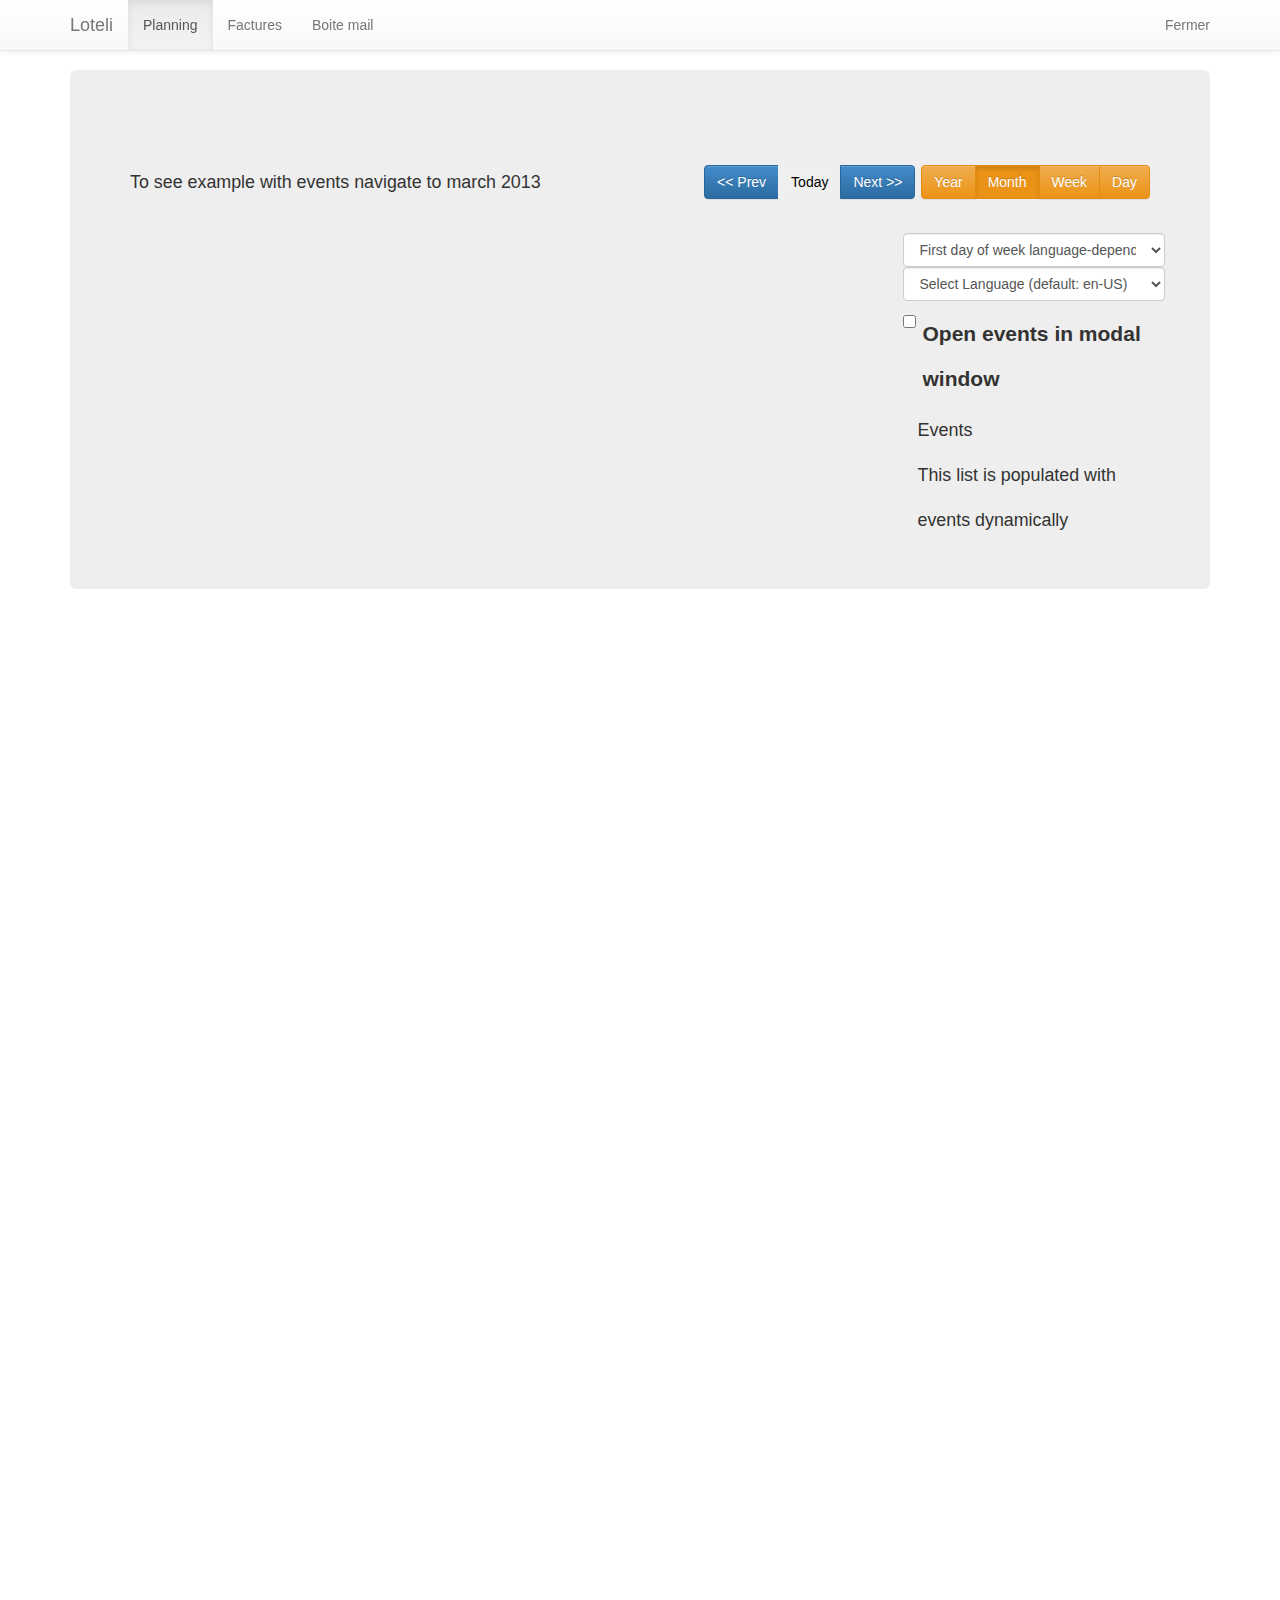
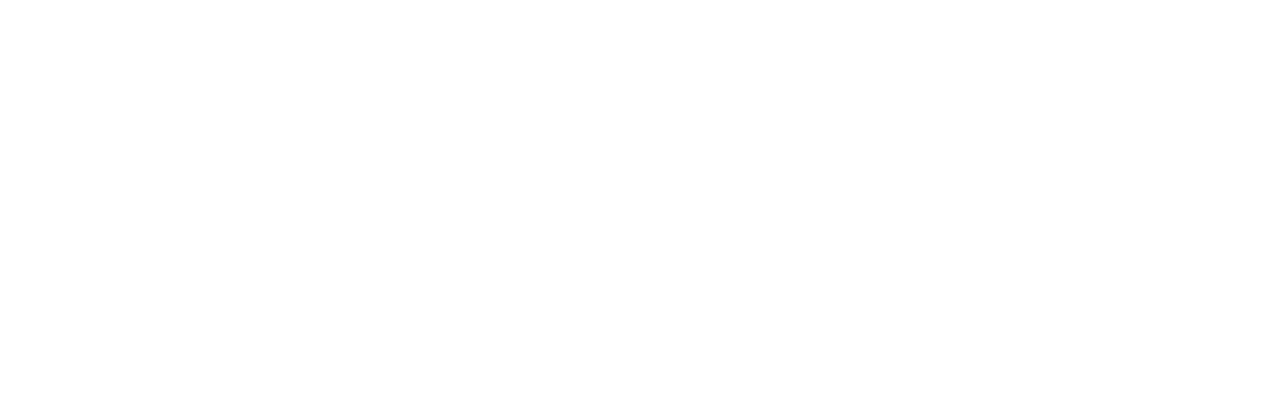
==== client/index.html @ ee8ec282 "Separate client and server directories" ====
<!DOCTYPE html>
<html lang="en">
  <head>
    <meta charset="utf-8">
    <meta http-equiv="X-UA-Compatible" content="IE=edge">
    <meta name="viewport" content="width=device-width, initial-scale=1.0">
    <meta name="description" content="">
    <meta name="author" content="">
    <link rel="shortcut icon" href="assets/favicon.png">

    <title>Loteli - v0.1</title>

    <!-- Bootstrap core CSS -->
    <link href="lib/bootstrap/css/bootstrap.min.css" rel="stylesheet">
    <link href="lib/bootstrap/css/bootstrap-theme.min.css" rel="stylesheet">
    <link href="lib/bootstrap-calendar/css/calendar.css" rel="stylesheet">

    <!-- Custom styles -->
    <link href="main.css" rel="stylesheet">
  </head>

  <body>

    <!-- Fixed navbar -->
    <div class="navbar navbar-default navbar-fixed-top" role="navigation">
      <div class="container">
        <div class="navbar-header">
          <button type="button" class="navbar-toggle" data-toggle="collapse" data-target=".navbar-collapse">
            <span class="sr-only">Toggle navigation</span>
            <span class="icon-bar"></span>
            <span class="icon-bar"></span>
            <span class="icon-bar"></span>
          </button>
          <a class="navbar-brand" href="#">Loteli</a>
        </div>
        <div class="navbar-collapse collapse">
          <ul class="nav navbar-nav">
            <li class="active"><a href="#Planning">Planning</a></li>
            <li><a href="#Factures">Factures</a></li>
            <li><a href="#BoiteMail">Boite mail</a></li>
          </ul>
          <ul class="nav navbar-nav navbar-right">
            <li><a href="#" onClick="javascript:Fermer();return false;">Fermer</a></li>
          </ul>
        </div>
      </div>
    </div>

    <div class="container">

      <!-- Main component for a primary marketing message or call to action -->
      <div class="jumbotron">
		<div class="page-header">

			<div class="pull-right form-inline">
				<div class="btn-group">
					<button class="btn btn-primary" data-calendar-nav="prev"><< Prev</button>
					<button class="btn" data-calendar-nav="today">Today</button>
					<button class="btn btn-primary" data-calendar-nav="next">Next >></button>
				</div>
				<div class="btn-group">
					<button class="btn btn-warning" data-calendar-view="year">Year</button>
					<button class="btn btn-warning active" data-calendar-view="month">Month</button>
					<button class="btn btn-warning" data-calendar-view="week">Week</button>
					<button class="btn btn-warning" data-calendar-view="day">Day</button>
				</div>
			</div>

			<h3></h3>
			<small>To see example with events navigate to march 2013</small>
		</div>
		<div class="row">
			<div class="col-md-9">
				<div id="calendar"></div>
			</div>
			<div class="col-md-3">
				<div class="row">
					<select id="first_day" class="form-control">
						<option value="" selected="selected">First day of week language-dependant</option>
						<option value="2">First day of week is Sunday</option>
						<option value="1">First day of week is Monday</option>
					</select>
					<select id="language" class="form-control">
						<option value="">Select Language (default: en-US)</option>
						<option value="fr-FR">French</option>
						<option value="de-DE">German</option>
						<option value="el-GR">Greek</option>
						<option value="it-IT">Italian</option>
						<option value="pl-PL">Polish</option>
						<option value="pt-BR">Portuguese (Brazil)</option>
						<option value="es-MX">Spanish (Mexico)</option>
						<option value="es-ES">Spanish (Spain)</option>
						<option value="ru-RU">Russian</option>
						<option value="sv-SE">Swedish</option>
					</select>
					<label class="checkbox">
						<input type="checkbox" value="#events-modal" id="events-in-modal"> Open events in modal window
					</label>
				</div>

				<h4>Events</h4>
				<small>This list is populated with events dynamically</small>
				<ul id="eventlist" class="nav nav-list"></ul>
			</div>
		</div>

<!--
        <h1>Navbar example</h1>
        <p>This example is a quick exercise to illustrate how the default, static and fixed to top navbar work. It includes the responsive CSS and HTML, so it also adapts to your viewport and device.</p>
        <p>To see the difference between static and fixed top navbars, just scroll.</p>
        <p>
          <a class="btn btn-lg btn-primary" href="../../components/#navbar" role="button">View navbar docs &raquo;</a>
        </p>
-->
      </div>

    </div> <!-- /container -->


    <!-- Bootstrap core JavaScript
    ================================================== -->
    <!-- Placed at the end of the document so the pages load faster -->
    <script type="text/javascript" src="lib/jquery/jquery-1.10.2.min.js"></script>
    <script type="text/javascript" src="lib/bootstrap/js/bootstrap.min.js"></script>
    <script type="text/javascript" src="lib/bootbox/bootbox.min.js"></script>
	<script type="text/javascript" src="lib/bootstrap-calendar/components/underscore/underscore-min.js"></script>
	<script type="text/javascript" src="lib/bootstrap-calendar/components/jstimezonedetect/jstz.min.js"></script>
	<script type="text/javascript" src="lib/bootstrap-calendar/js/language/fr-FR.js"></script>
	<script type="text/javascript" src="lib/bootstrap-calendar/js/language/de-DE.js"></script>
	<script type="text/javascript" src="lib/bootstrap-calendar/js/language/el-GR.js"></script>
	<script type="text/javascript" src="lib/bootstrap-calendar/js/language/it-IT.js"></script>
	<script type="text/javascript" src="lib/bootstrap-calendar/js/language/pl-PL.js"></script>
	<script type="text/javascript" src="lib/bootstrap-calendar/js/language/pt-BR.js"></script>
	<script type="text/javascript" src="lib/bootstrap-calendar/js/language/es-MX.js"></script>
	<script type="text/javascript" src="lib/bootstrap-calendar/js/language/es-ES.js"></script>
	<script type="text/javascript" src="lib/bootstrap-calendar/js/language/ru-RU.js"></script>
	<script type="text/javascript" src="lib/bootstrap-calendar/js/language/sv-SE.js"></script>
	<script type="text/javascript" src="lib/bootstrap-calendar/js/calendar.js"></script>
	<script type="text/javascript" src="lib/bootstrap-calendar/js/app.js"></script>
    <script type="text/javascript" src="main.js"></script>
  </body>
</html>
---- client/lib/bootstrap-calendar/css/calendar.css ----
[class*="cal-cell"] {
  float: left;
  margin-left: 0;
  min-height: 1px;
}
.cal-row-fluid {
  width: 100%;
  *zoom: 1;
}
.cal-row-fluid:before,
.cal-row-fluid:after {
  display: table;
  content: "";
  line-height: 0;
}
.cal-row-fluid:after {
  clear: both;
}
.cal-row-fluid [class*="cal-cell"] {
  display: block;
  width: 100%;
  -webkit-box-sizing: border-box;
  -moz-box-sizing: border-box;
  box-sizing: border-box;
  float: left;
  margin-left: 0%;
  *margin-left: -0.05213764337851929%;
}
.cal-row-fluid [class*="cal-cell"]:first-child {
  margin-left: 0;
}
.cal-row-fluid .controls-row [class*="cal-cell"] + [class*="cal-cell"] {
  margin-left: 0%;
}
.cal-row-fluid .cal-cell7 {
  width: 100%;
  *width: 99.94669509594883%;
}
.cal-row-fluid .cal-cell6 {
  width: 85.71428571428571%;
  *width: 85.66098081023453%;
}
.cal-row-fluid .cal-cell5 {
  width: 71.42857142857142%;
  *width: 71.37526652452024%;
}
.cal-row-fluid .cal-cell4 {
  width: 57.14285714285714%;
  *width: 57.089552238805965%;
}
.cal-row-fluid .cal-cell3 {
  width: 42.857142857142854%;
  *width: 42.80383795309168%;
}
.cal-row-fluid .cal-cell2 {
  width: 28.57142857142857%;
  *width: 28.518123667377395%;
}
.cal-row-fluid .cal-cell1 {
  width: 14.285714285714285%;
  *width: 14.232409381663112%;
}
.cal-week-box .cal-offset7,
.cal-row-fluid .cal-offset7,
.cal-row-fluid .cal-offset7:first-child {
  margin-left: 100%;
  *margin-left: 99.89339019189765%;
}
.cal-week-box .cal-offset6,
.cal-row-fluid .cal-offset6,
.cal-row-fluid .cal-offset6:first-child {
  margin-left: 85.71428571428571%;
  *margin-left: 85.60767590618336%;
}
.cal-week-box .cal-offset5,
.cal-row-fluid .cal-offset5,
.cal-row-fluid .cal-offset5:first-child {
  margin-left: 71.42857142857142%;
  *margin-left: 71.32196162046907%;
}
.cal-week-box .cal-offset4,
.cal-row-fluid .cal-offset4,
.cal-row-fluid .cal-offset4:first-child {
  margin-left: 57.14285714285714%;
  *margin-left: 57.03624733475479%;
}
.cal-week-box .cal-offset3,
.cal-row-fluid .cal-offset3,
.cal-row-fluid .cal-offset3:first-child {
  margin-left: 42.857142857142854%;
  *margin-left: 42.750533049040506%;
}
.cal-week-box .cal-offset2,
.cal-row-fluid .cal-offset2,
.cal-row-fluid .cal-offset2:first-child {
  margin-left: 28.57142857142857%;
  *margin-left: 28.46481876332622%;
}
.cal-week-box .cal-offset1,
.cal-row-fluid .cal-offset1,
.cal-row-fluid .cal-offset1:first-child {
  margin-left: 14.285714285714285%;
  *margin-left: 14.17910447761194%;
}
.cal-row-fluid .cal-cell1 {
  width: 14.285714285714285%;
  *width: 14.233576642335766%;
}
[class*="cal-cell"].hide,
.cal-row-fluid [class*="cal-cell"].hide {
  display: none;
}
[class*="cal-cell"].pull-right,
.cal-row-fluid [class*="cal-cell"].pull-right {
  float: right;
}
.cal-row-head [class*="cal-cell"]:first-child,
.cal-row-head [class*="cal-cell"] {
  min-height: auto;
  overflow: hidden;
  text-overflow: ellipsis;
}
.cal-events-num {
  margin-top: 20px;
}
.cal-month-day {
  position: relative;
  display: block;
  width: 100%;
}
#cal-week-box {
  position: absolute;
  width: 50px;
  left: -51px;
  top: -1px;
  padding: 8px 5px;
  cursor: pointer;
}
#cal-day-box {
  position: absolute;
  right: 50%;
  bottom: -21px;
  padding: 0px 5px;
  cursor: pointer;
  z-index: 5;
  text-align: center;
  width: 26px;
  margin-right: -17px;
}
.cal-year-box #cal-day-box {
  margin-right: -7px;
}
#cal-slide-box {
  position: relative;
}
#cal-slide-tick {
  position: absolute;
  width: 16px;
  margin-left: -7px;
  height: 9px;
  top: -1px;
  z-index: 1;
}
#cal-slide-tick.tick-month1 {
  left: 12.5%;
}
#cal-slide-tick.tick-month2 {
  left: 37.5%;
}
#cal-slide-tick.tick-month3 {
  left: 62.5%;
}
#cal-slide-tick.tick-month4 {
  left: 87.5%;
}
#cal-slide-tick.tick-day1 {
  left: 7.14285714285715%;
}
#cal-slide-tick.tick-day2 {
  left: 21.42857142857143%;
}
#cal-slide-tick.tick-day3 {
  left: 35.71428571428572%;
}
#cal-slide-tick.tick-day4 {
  left: 50%;
}
#cal-slide-tick.tick-day5 {
  left: 64.2857142857143%;
}
#cal-slide-tick.tick-day6 {
  left: 78.57142857142859%;
}
#cal-slide-tick.tick-day7 {
  left: 92.85714285714285%;
}
.events-list {
  position: absolute;
  bottom: 0;
  left: 0;
  overflow: hidden;
}
#cal-slide-content ul.unstyled {
  margin-bottom: 0;
}
.event {
  display: block;
  background-color: #c3c3c3;
  width: 12px;
  height: 12px;
  margin-right: 2px;
  margin-bottom: 2px;
  -webkit-box-shadow: inset 0px 0px 5px 0px rgba(0, 0, 0, 0.4);
  box-shadow: inset 0px 0px 5px 0px rgba(0, 0, 0, 0.4);
  border-radius: 8px;
  border: 1px solid #ffffff;
}
.cal-event-list .event.pull-left {
  margin-top: 3px;
}
.event-important {
  background-color: #ad2121;
}
.event-info {
  background-color: #1e90ff;
}
.event-warning {
  background-color: #e3bc08;
}
.event-inverse {
  background-color: #1b1b1b;
}
.event-success {
  background-color: #006400;
}
.event-special {
  background-color: #800080;
}
.day-highlight:hover,
.day-highlight {
  background-color: #dddddd;
}
.day-highlight.dh-event-important:hover,
.day-highlight.dh-event-important {
  background-color: #fae3e3;
}
.day-highlight.dh-event-warning:hover,
.day-highlight.dh-event-warning {
  background-color: #fdf1ba;
}
.day-highlight.dh-event-info:hover,
.day-highlight.dh-event-info {
  background-color: #d1e8ff;
}
.day-highlight.dh-event-inverse:hover,
.day-highlight.dh-event-inverse {
  background-color: #c1c1c1;
}
.day-highlight.dh-event-success:hover,
.day-highlight.dh-event-success {
  background-color: #caffca;
}
.day-highlight.dh-event-special:hover,
.day-highlight.dh-event-special {
  background-color: #ffe6ff;
}
.cal-week-box [class*="cal-cell"] {
  white-space: nowrap;
  overflow: hidden;
  text-overflow: ellipsis;
}
.cal-column {
  position: absolute;
  height: 100%;
  z-index: -1;
}
.cal-row-head [class*="cal-cell"]:first-child,
.cal-row-head [class*="cal-cell"] {
  font-weight: bolder;
  text-align: center;
  border: 0px solid;
  padding: 5px 0;
}
.cal-row-head [class*="cal-cell"] small {
  font-weight: normal;
}
.cal-year-box .row-fluid:hover,
.cal-row-fluid:hover {
  background-color: #fafafa;
}
.cal-month-day {
  height: 100px;
}
[class*="cal-cell"]:hover {
  background-color: #ededed;
}
.cal-year-box [class*="span"],
.cal-month-box [class*="cal-cell"] {
  min-height: 100px;
  border-right: 1px solid #e1e1e1;
}
.cal-year-box [class*="span"] {
  min-height: 60px;
}
.cal-year-box .row-fluid [class*="span"]:last-child,
.cal-month-box .cal-row-fluid [class*="cal-cell"]:last-child {
  border-right: 0px;
}
.cal-year-box .row-fluid,
.cal-month-box .cal-row-fluid {
  border-bottom: 1px solid #e1e1e1;
  margin-left: 0px;
  margin-right: 0px;
}
.cal-year-box .row-fluid:last-child,
.cal-month-box .cal-row-fluid:last-child {
  border-bottom: 0px;
}
.cal-month-box,
.cal-year-box,
.cal-week-box {
  border-top: 1px solid #e1e1e1;
  border-bottom: 1px solid #e1e1e1;
  border-right: 1px solid #e1e1e1;
  border-left: 1px solid #e1e1e1;
  border-radius: 2px;
}
span[data-cal-date] {
  font-size: 1.2em;
  font-weight: normal;
  opacity: 0.5;
  cursor: pointer;
  transition: all 0.3s ease-in-out;
  -webkit-transition: all 0.1s ease-in-out;
  -moz-transition: all 0.1s ease-in-out;
  -ms-transition: all 0.1s ease-in-out;
  -o-transition: all 0.1s ease-in-out;
  margin-top: 15px;
  margin-right: 15px;
}
span[data-cal-date]:hover {
  opacity: 1;
}
.cal-day-outmonth span[data-cal-date] {
  opacity: 0.1;
  cursor: default;
}
.cal-day-today {
  background-color: #e8fde7;
}
.cal-day-today span[data-cal-date] {
  color: darkgreen;
}
.cal-month-box .cal-day-today span[data-cal-date] {
  font-size: 1.9em;
}
.cal-day-holiday span[data-cal-date] {
  color: #800080;
}
.cal-day-weekend span[data-cal-date] {
  color: darkred;
}
#cal-week-box {
  border: 1px solid #e1e1e1;
  border-right: 0px;
  border-radius: 5px 0 0 5px;
  background-color: #fafafa;
  text-align: right;
}
#cal-day-box {
  border: 1px solid #e1e1e1;
  border-top: 0px solid;
  border-radius: 0 0 5px 5px;
  background-color: #ededed;
  text-align: center;
}
#cal-slide-box {
  border-top: 0px solid #8c8c8c;
}
#cal-slide-content {
  padding: 20px;
  color: #ffffff;
  background-image: url("../img/dark_wood.png");
  -webkit-box-shadow: inset 0px 0px 15px 0px rgba(0, 0, 0, 0.5);
  box-shadow: inset 0px 0px 15px 0px rgba(0, 0, 0, 0.5);
}
#cal-slide-tick {
  background-image: url("../img/tick.png?2");
}
#cal-slide-content:hover {
  background-color: transparent;
}
#cal-slide-content a.event-item {
  color: #ffffff;
  font-weight: normal;
  line-height: 22px;
}
.events-list {
  max-height: 47px;
  padding-left: 5px;
}
.cal-column {
  border-left: 1px solid #e1e1e1;
}
a.cal-event-week {
  text-decoration: none;
  color: #151515;
}
.badge-important {
  background-color: #b94a48;
}
---- client/main.css ----
body {
  min-height: 2000px;
  padding-top: 70px;
}
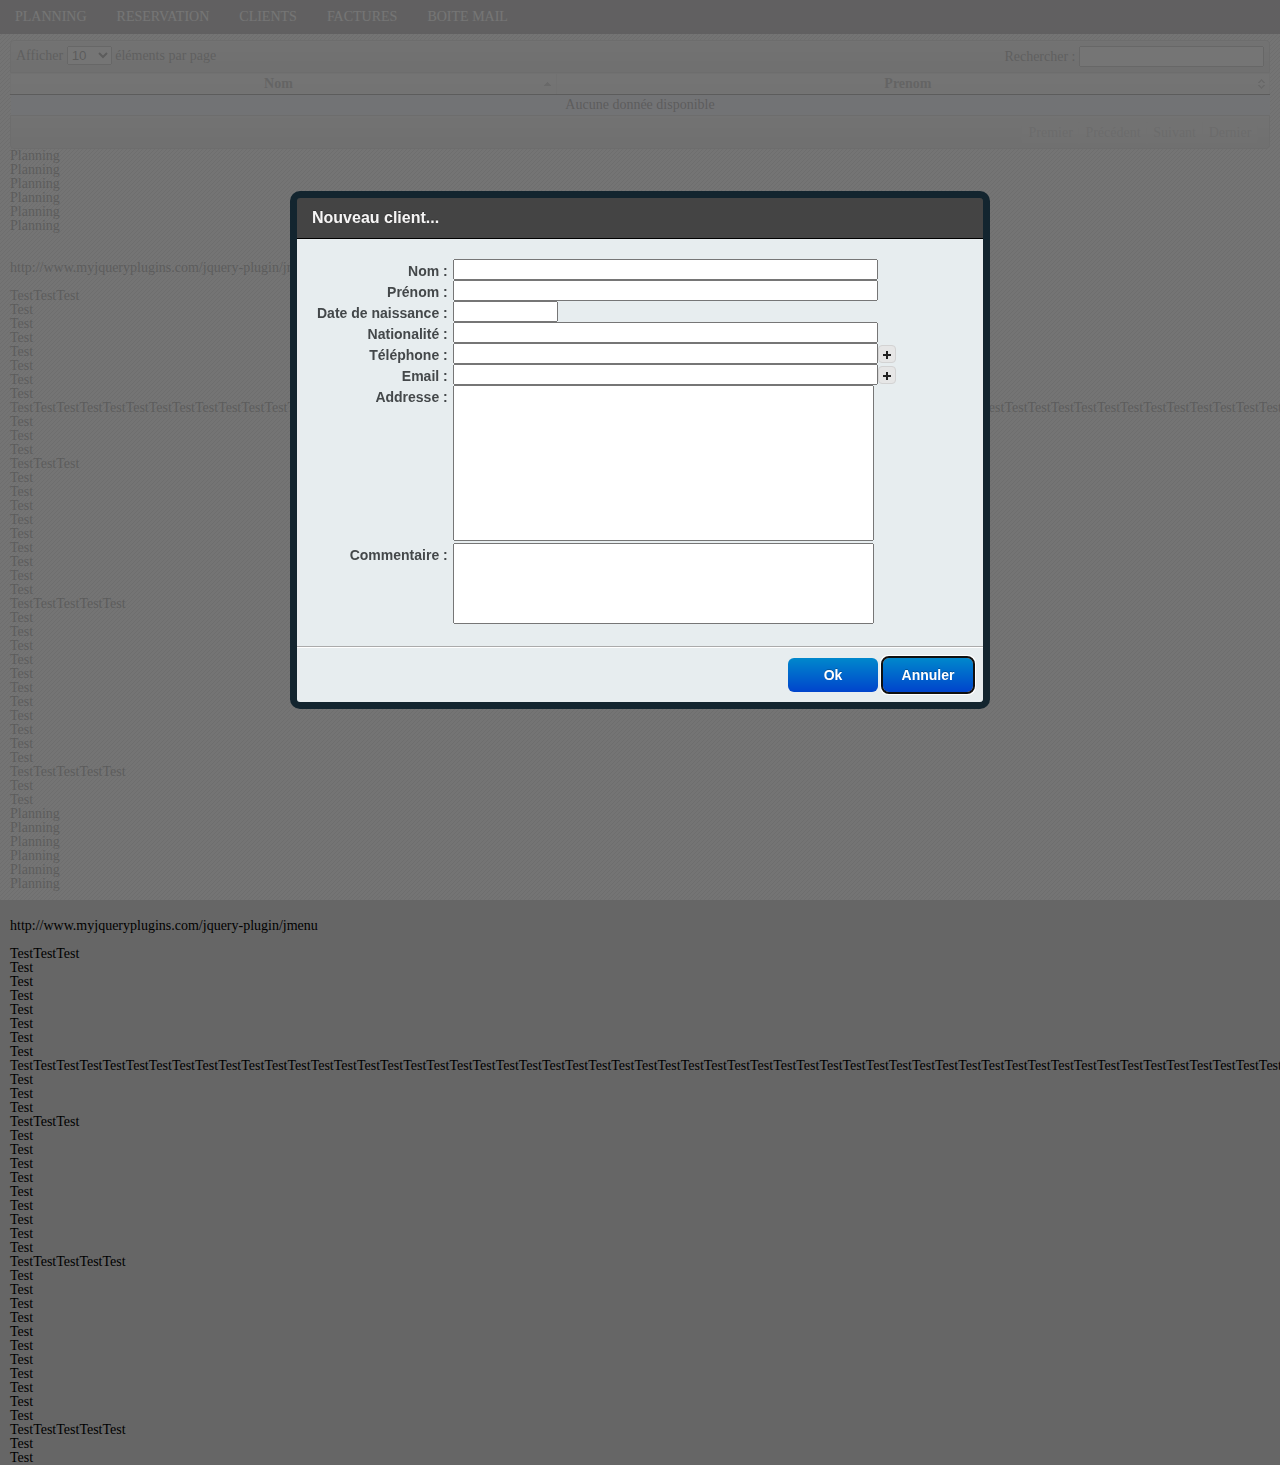
==== commit 44cec2a2: "Reboot to simple jQuery" ====
--- a/client/index.html
+++ b/client/index.html
@@ -1,142 +1,45 @@
-<!DOCTYPE html>
-<html lang="en">
-  <head>
-    <meta charset="utf-8">
-    <meta http-equiv="X-UA-Compatible" content="IE=edge">
-    <meta name="viewport" content="width=device-width, initial-scale=1.0">
-    <meta name="description" content="">
-    <meta name="author" content="">
-    <link rel="shortcut icon" href="assets/favicon.png">
-
-    <title>Loteli - v0.1</title>
-
-    <!-- Bootstrap core CSS -->
-    <link href="lib/bootstrap/css/bootstrap.min.css" rel="stylesheet">
-    <link href="lib/bootstrap/css/bootstrap-theme.min.css" rel="stylesheet">
-    <link href="lib/bootstrap-calendar/css/calendar.css" rel="stylesheet">
-
-    <!-- Custom styles -->
-    <link href="main.css" rel="stylesheet">
-  </head>
-
-  <body>
-
-    <!-- Fixed navbar -->
-    <div class="navbar navbar-default navbar-fixed-top" role="navigation">
-      <div class="container">
-        <div class="navbar-header">
-          <button type="button" class="navbar-toggle" data-toggle="collapse" data-target=".navbar-collapse">
-            <span class="sr-only">Toggle navigation</span>
-            <span class="icon-bar"></span>
-            <span class="icon-bar"></span>
-            <span class="icon-bar"></span>
-          </button>
-          <a class="navbar-brand" href="#">Loteli</a>
-        </div>
-        <div class="navbar-collapse collapse">
-          <ul class="nav navbar-nav">
-            <li class="active"><a href="#Planning">Planning</a></li>
-            <li><a href="#Factures">Factures</a></li>
-            <li><a href="#BoiteMail">Boite mail</a></li>
-          </ul>
-          <ul class="nav navbar-nav navbar-right">
-            <li><a href="#" onClick="javascript:Fermer();return false;">Fermer</a></li>
-          </ul>
-        </div>
-      </div>
-    </div>
-
-    <div class="container">
-
-      <!-- Main component for a primary marketing message or call to action -->
-      <div class="jumbotron">
-		<div class="page-header">
-
-			<div class="pull-right form-inline">
-				<div class="btn-group">
-					<button class="btn btn-primary" data-calendar-nav="prev"><< Prev</button>
-					<button class="btn" data-calendar-nav="today">Today</button>
-					<button class="btn btn-primary" data-calendar-nav="next">Next >></button>
-				</div>
-				<div class="btn-group">
-					<button class="btn btn-warning" data-calendar-view="year">Year</button>
-					<button class="btn btn-warning active" data-calendar-view="month">Month</button>
-					<button class="btn btn-warning" data-calendar-view="week">Week</button>
-					<button class="btn btn-warning" data-calendar-view="day">Day</button>
-				</div>
-			</div>
-
-			<h3></h3>
-			<small>To see example with events navigate to march 2013</small>
-		</div>
-		<div class="row">
-			<div class="col-md-9">
-				<div id="calendar"></div>
-			</div>
-			<div class="col-md-3">
-				<div class="row">
-					<select id="first_day" class="form-control">
-						<option value="" selected="selected">First day of week language-dependant</option>
-						<option value="2">First day of week is Sunday</option>
-						<option value="1">First day of week is Monday</option>
-					</select>
-					<select id="language" class="form-control">
-						<option value="">Select Language (default: en-US)</option>
-						<option value="fr-FR">French</option>
-						<option value="de-DE">German</option>
-						<option value="el-GR">Greek</option>
-						<option value="it-IT">Italian</option>
-						<option value="pl-PL">Polish</option>
-						<option value="pt-BR">Portuguese (Brazil)</option>
-						<option value="es-MX">Spanish (Mexico)</option>
-						<option value="es-ES">Spanish (Spain)</option>
-						<option value="ru-RU">Russian</option>
-						<option value="sv-SE">Swedish</option>
-					</select>
-					<label class="checkbox">
-						<input type="checkbox" value="#events-modal" id="events-in-modal"> Open events in modal window
-					</label>
-				</div>
-
-				<h4>Events</h4>
-				<small>This list is populated with events dynamically</small>
-				<ul id="eventlist" class="nav nav-list"></ul>
-			</div>
-		</div>
-
-<!--
-        <h1>Navbar example</h1>
-        <p>This example is a quick exercise to illustrate how the default, static and fixed to top navbar work. It includes the responsive CSS and HTML, so it also adapts to your viewport and device.</p>
-        <p>To see the difference between static and fixed top navbars, just scroll.</p>
-        <p>
-          <a class="btn btn-lg btn-primary" href="../../components/#navbar" role="button">View navbar docs &raquo;</a>
-        </p>
--->
-      </div>
-
-    </div> <!-- /container -->
-
-
-    <!-- Bootstrap core JavaScript
-    ================================================== -->
-    <!-- Placed at the end of the document so the pages load faster -->
-    <script type="text/javascript" src="lib/jquery/jquery-1.10.2.min.js"></script>
-    <script type="text/javascript" src="lib/bootstrap/js/bootstrap.min.js"></script>
-    <script type="text/javascript" src="lib/bootbox/bootbox.min.js"></script>
-	<script type="text/javascript" src="lib/bootstrap-calendar/components/underscore/underscore-min.js"></script>
-	<script type="text/javascript" src="lib/bootstrap-calendar/components/jstimezonedetect/jstz.min.js"></script>
-	<script type="text/javascript" src="lib/bootstrap-calendar/js/language/fr-FR.js"></script>
-	<script type="text/javascript" src="lib/bootstrap-calendar/js/language/de-DE.js"></script>
-	<script type="text/javascript" src="lib/bootstrap-calendar/js/language/el-GR.js"></script>
-	<script type="text/javascript" src="lib/bootstrap-calendar/js/language/it-IT.js"></script>
-	<script type="text/javascript" src="lib/bootstrap-calendar/js/language/pl-PL.js"></script>
-	<script type="text/javascript" src="lib/bootstrap-calendar/js/language/pt-BR.js"></script>
-	<script type="text/javascript" src="lib/bootstrap-calendar/js/language/es-MX.js"></script>
-	<script type="text/javascript" src="lib/bootstrap-calendar/js/language/es-ES.js"></script>
-	<script type="text/javascript" src="lib/bootstrap-calendar/js/language/ru-RU.js"></script>
-	<script type="text/javascript" src="lib/bootstrap-calendar/js/language/sv-SE.js"></script>
-	<script type="text/javascript" src="lib/bootstrap-calendar/js/calendar.js"></script>
-	<script type="text/javascript" src="lib/bootstrap-calendar/js/app.js"></script>
-    <script type="text/javascript" src="main.js"></script>
-  </body>
+<!DOCTYPE HTML PUBLIC "-//W3C//DTD HTML 4.01//EN" "http://www.w3.org/TR/html4/strict.dtd">
+<html>
+	<head>
+		<!-- Meta -->
+		<meta http-equiv="Content-Type" content="text/html; charset=utf-8">
+		<meta http-equiv="X-UA-Compatible" content="IE=8">
+		<link rel="shortcut icon" href="application/assets/favicon.png">
+		<!-- Titre -->
+		<title>Loteli - v0.1</title>
+		<!-- Styles -->
+		<link rel="stylesheet" type="text/css" href="lib/css/eric.meyer.resetcss.v2.css">
+		<link rel="stylesheet" type="text/css" href="lib/css/smoothness/jquery-ui-1.10.3.custom.css">
+		<link rel="stylesheet" type="text/css" href="lib/css/jmenu.css">
+		<link rel="stylesheet" type="text/css" href="lib/css/jquery.dataTables.css">
+		<link rel="stylesheet" type="text/css" href="lib/css/jquery.dataTables_themeroller.css">
+		<link rel="stylesheet" type="text/css" href="lib/css/zebra.dialog/zebra_dialog.css">
+		<link rel="stylesheet" type="text/css" href="application/css/application.css">
+		<!-- Librairies javascript -->
+		<script type="text/javascript" language="javascript" src="lib/js/jquery-1.9.1.js"></script>
+		<script type="text/javascript" language="javascript" src="lib/js/jquery-ui-1.10.3.custom.min.js"></script>
+		<script type="text/javascript" language="javascript" src="lib/js/jquery.jmenu.js"></script>
+		<script type="text/javascript" language="javascript" src="lib/js/jquery.dataTables.min.js"></script>
+		<script type="text/javascript" language="javascript" src="lib/js/zebra_dialog.src.js"></script>
+		<!-- Application javascript -->
+		<script type="text/javascript" src="application/js/Tools.js"></script>
+		<script type="text/javascript" src="application/js/Widget.js"></script>
+		<script type="text/javascript" src="application/js/Planning.js"></script>
+		<script type="text/javascript" src="application/js/Booking.js"></script>
+		<script type="text/javascript" src="application/js/ClientsList.js"></script>
+		<script type="text/javascript" src="application/js/ClientsEditForm.js"></script>
+		<script type="text/javascript" src="application/js/Bills.js"></script>
+		<script type="text/javascript" src="application/js/MailBox.js"></script>
+		<script type="text/javascript" src="application/js/Loteli.js"></script>
+		<!-- Initialisation -->
+		<script type="text/javascript">
+			var m_application;
+			$(document).ready(function(){
+				ConfigureDataTables();
+				m_application = new Loteli($(document.body));
+			});
+		</script>
+	</head>
+	<body>
+	</body>
 </html>
--- a/client/lib/css/eric.meyer.resetcss.v2.css
+++ b/client/lib/css/eric.meyer.resetcss.v2.css
@@ -0,0 +1,47 @@
+/**
+ * Eric Meyer's Reset CSS v2.0 (http://meyerweb.com/eric/tools/css/reset/)
+ * http://cssreset.com
+ */
+html, body, div, span, applet, object, iframe,
+h1, h2, h3, h4, h5, h6, p, blockquote, pre,
+a, abbr, acronym, address, big, cite, code,
+del, dfn, em, img, ins, kbd, q, s, samp,
+small, strike, strong, sub, sup, tt, var,
+b, u, i, center,
+dl, dt, dd, ol, ul, li,
+fieldset, form, label, legend,
+table, caption, tbody, tfoot, thead, tr, th, td,
+article, aside, canvas, details, embed, 
+figure, figcaption, footer, header, hgroup, 
+menu, nav, output, ruby, section, summary,
+time, mark, audio, video {
+	margin: 0;
+	padding: 0;
+	border: 0;
+	font-size: 100%;
+	font: inherit;
+	vertical-align: baseline;
+}
+/* HTML5 display-role reset for older browsers */
+article, aside, details, figcaption, figure, 
+footer, header, hgroup, menu, nav, section {
+	display: block;
+}
+body {
+	line-height: 1;
+}
+ol, ul {
+	list-style: none;
+}
+blockquote, q {
+	quotes: none;
+}
+blockquote:before, blockquote:after,
+q:before, q:after {
+	content: '';
+	content: none;
+}
+table {
+	border-collapse: collapse;
+	border-spacing: 0;
+}--- a/client/lib/css/jmenu.css
+++ b/client/lib/css/jmenu.css
@@ -0,0 +1,38 @@
+.jMenu{
+	display:table;margin:0;padding:0;list-style:none;
+}
+
+.jMenu li{display:table-cell;background-color:#322f32;margin:0;list-style:none;}
+
+.jMenu li a{
+	padding:10px 15px;display:block;background-color:transparent;color:#fff;text-transform:uppercase;cursor:pointer;
+}
+
+.jMenu li a:hover {
+	background-color:#3a3a3a
+}
+
+
+.jMenu li:hover>a{
+	background-color:#3a3a3a
+}
+
+.jMenu li ul{
+	display:none;position:absolute;z-index:9999;padding:0;margin:0;list-style:none
+}
+
+.jMenu li ul li{
+	background-color:#322f32;display:block;border-bottom:1px solid #484548;padding:0;list-style:none;position:relative;
+}
+
+.jMenu li ul li a{
+	text-transform:none;display:block;padding:7px;border-top:1px solid transparent;border-bottom:1px solid transparent
+}
+
+.jMenu li ul li a.isParent{
+	background-color:#3a3a3a
+}
+
+.jMenu li ul li a:hover{
+	background-color:#514c52;border-top:1px solid #322f32;border-bottom:1px solid #322f32
+}
--- a/client/lib/css/zebra.dialog/zebra_dialog.css
+++ b/client/lib/css/zebra.dialog/zebra_dialog.css
@@ -0,0 +1,226 @@
+.ZebraDialog *,
+.ZebraDialog *:after,
+.ZebraDialog *:before  { -moz-box-sizing: content-box !important; -webkit-box-sizing: content-box !important; box-sizing: content-box !important }
+
+.ZebraDialog {
+    width: 350px;
+    z-index: 1001;
+}
+
+.ZebraDialog,
+.ZebraDialog .ZebraDialog_Title,
+.ZebraDialog .ZebraDialog_Body,
+.ZebraDialog .ZebraDialog_Buttons a {
+    margin: 0;
+    padding: 0;
+    font-family: Helvetica, Tahoma, Arial, sans-serif;
+    font-size: 14px;
+    text-align: left;
+}
+
+.ZebraDialog .ZebraDialog_Title,
+.ZebraDialog .ZebraDialog_BodyOuter,
+.ZebraDialog .ZebraDialog_ButtonsOuter {
+    border-color: #13252F;
+    border-width: 7px;
+}
+
+.ZebraDialog .ZebraDialog_Title {
+    font-size: 16px;
+    font-weight: bold;
+    color: #F6F5F5;
+    text-shadow: 0 -1px 0 rgba(0, 0, 0, 0.25);
+    background: #444444;
+    padding: 12px 15px;
+    line-height: 1;
+    vertical-align: middle;
+}
+
+/*  set background color here and not on ZebraDialog_Body, or you'll eventually run into problems with rounded corners
+    when using smaller widths for border! */
+.ZebraDialog .ZebraDialog_BodyOuter {
+    background: #E7EDEF;
+}
+
+.ZebraDialog .ZebraDialog_Body {
+    color: #44484A;
+    padding: 20px;
+    border-top-color: #000;
+    border-bottom-color: #FFF;
+}
+
+.ZebraDialog .ZebraDialog_ButtonsOuter {
+    background: #E7EDEF;
+    padding: 10px 5px 10px 10px;
+}
+
+.ZebraDialog .ZebraDialog_Buttons:before,
+.ZebraDialog .ZebraDialog_Buttons:after     { content: "\0020"; display: block; height: 0; visibility: hidden; font-size: 0 }
+.ZebraDialog .ZebraDialog_Buttons:after     { clear: both }
+.ZebraDialog .ZebraDialog_Buttons           { *zoom: 1 } /* for IE only */
+
+.ZebraDialog .ZebraDialog_Buttons a {
+    font-weight: bold;
+    color: #FFF;
+    text-shadow: 1px 0px 2px #222;
+    padding: 10px 15px;
+}
+
+.ZebraDialog .ZebraDialog_Buttons a:hover {
+    background: #224467;
+    color: #FFF
+}
+
+.ZebraDialog a.ZebraDialog_Close {
+    position: absolute;
+    right: 6px;
+    top: 0px;
+    text-decoration: none;
+    font-family: arial, sans-serif;
+    font-weight: bold;
+    font-size: 21px;
+    color: #666
+}
+
+.ZebraDialog a.ZebraDialog_Close:hover {
+}
+
+.ZebraDialog .ZebraDialog_Title a.ZebraDialog_Close {
+    color: #E7EDEF;
+}
+
+.ZebraDialog .ZebraDialog_Title a.ZebraDialog_Close:hover {
+}
+
+.ZebraDialogOverlay {
+    background: #666;
+    z-index: 1000;
+    width: 100%;
+    height: 100%;
+}
+
+/* = YOU SHOULD NOT CHANGE ANYTHING FROM THIS POINT ON
+---------------------------------------------------------------------------------------------------------------------*/
+.ZebraDialog {
+    -webkit-border-radius: 10px;
+    -moz-border-radius: 10px;
+    border-radius: 10px;
+}
+
+.ZebraDialog .ZebraDialog_Title {
+    border-left-style: solid;
+    border-top-style: solid;
+    border-right-style: solid;
+    -webkit-border-radius: 10px 10px 0 0;
+    -moz-border-radius: 10px 10px 0 0;
+    border-radius: 10px 10px 0 0;
+}
+
+.ZebraDialog .ZebraDialog_BodyOuter {
+    border-left-style: solid;
+    border-right-style: solid;
+}
+
+.ZebraDialog .ZebraDialog_NoTitle {
+    border-top-style: solid;
+    -webkit-border-top-left-radius: 10px;
+    -moz-border-top-left-radius: 10px;
+    border-top-left-radius: 10px;
+    -webkit-border-top-right-radius: 10px;
+    -moz-border-top-right-radius: 10px;
+    border-top-right-radius: 10px;
+}
+
+.ZebraDialog .ZebraDialog_NoButtons {
+    border-bottom-style: solid;
+    -webkit-border-bottom-left-radius: 10px;
+    -moz-border-bottom-left-radius: 10px;
+    border-bottom-left-radius: 10px;
+    -webkit-border-bottom-right-radius: 10px;
+    -moz-border-bottom-right-radius: 10px;
+    border-bottom-right-radius: 10px;
+}
+
+.ZebraDialog .ZebraDialog_Body {
+    border-top-width: 1px;
+    border-top-style: solid;
+    border-bottom-width: 2px;
+    border-bottom-style: groove;
+    overflow: auto;
+}
+
+.ZebraDialog .ZebraDialog_NoTitle .ZebraDialog_Body {
+    border-top: none;
+}
+
+.ZebraDialog .ZebraDialog_NoButtons .ZebraDialog_Body {
+    border-bottom: none;
+}
+
+.ZebraDialog .ZebraDialog_Icon {
+    background-repeat: no-repeat;
+    background-position: 20px 20px;
+    padding-left: 88px;
+    min-height: 48px;
+    _height: 85px;
+}
+
+.ZebraDialog .ZebraDialog_Confirmation  { background-image: url('confirmation.png') }
+.ZebraDialog .ZebraDialog_Error         { background-image: url('error.png') }
+.ZebraDialog .ZebraDialog_Information   { background-image: url('information.png') }
+.ZebraDialog .ZebraDialog_Question      { background-image: url('question.png') }
+.ZebraDialog .ZebraDialog_Warning       { background-image: url('warning.png') }
+
+.ZebraDialog .ZebraDialog_ButtonsOuter {
+    border-left-style: solid;
+    border-right-style: solid;
+    border-bottom-style: solid;
+    -webkit-border-radius: 0 0 10px 10px;
+    -moz-border-radius: 0 0 10px 10px;
+    border-radius: 0 0 10px 10px;
+}
+
+.ZebraDialog .ZebraDialog_Buttons a {
+    white-space: nowrap;
+    text-align: center;
+    text-decoration: none;
+    text-shadow: 0 -1px 0 rgba(0, 0, 0, 0.25);
+    display: inline-block;
+    margin-right: 5px;
+    min-width: 60px;
+    float: right;
+    _width: 60px;
+    -webkit-border-radius: 6px;
+    -moz-border-radius: 6px;
+    border-radius: 6px;
+
+    /* taken from Twitter Bootstrap */
+    background-color: #006DCC;
+    *background-color: #0044CC;
+    background-image: -moz-linear-gradient(top, #0088CC, #0044CC);
+    background-image: -webkit-gradient(linear, 0 0, 0 100%, from(#0088CC), to(#0044CC));
+    background-image: -webkit-linear-gradient(top, #0088CC, #0044CC);
+    background-image: -o-linear-gradient(top, #0088CC, #0044CC);
+    background-image: linear-gradient(to bottom, #0088CC, #0044CC);
+    background-repeat: repeat-x;
+    border-color: #0044CC #0044CC #002A80;
+    border-color: rgba(0, 0, 0, 0.1) rgba(0, 0, 0, 0.1) rgba(0, 0, 0, 0.25);
+    filter: progid:DXImageTransform.Microsoft.gradient(startColorstr='#FF0088CC', endColorstr='#FF0044CC', GradientType=0);
+    filter: progid:DXImageTransform.Microsoft.gradient(enabled=false);
+}
+
+.ZebraDialog .ZebraDialog_Buttons_Centered .ZebraDialog_Buttons {
+    display: table;
+    margin: 0 auto;
+    text-align: center;
+}
+
+.ZebraDialog .ZebraDialog_Buttons_Centered a {
+    zoom: 1;
+    *display: inline;
+}
+
+.ZebraDialog .ZebraDialog_Preloader {
+    height: 32px;
+    background: url('preloader.gif') no-repeat center center;
+}--- a/client/application/css/application.css
+++ b/client/application/css/application.css
@@ -0,0 +1,64 @@
+body
+{
+	margin: 0px;
+	font-size:14px;
+	background-image: url('../assets/bg_diagonals.png');
+	background-color: rgb(102, 102, 102);
+	background-attachment:fixed;
+	background-position: left top;
+	background-repeat: repeat;
+	overflow: auto;
+}
+
+#header
+{
+	margin: 0px;
+	background: #322f32;
+	position: fixed;
+	top: 0;
+	left: 0;
+	z-index: 999;
+	width: 100%;
+}
+
+#header:after
+{
+	display:block;
+	clear:both;
+	visibility:hidden;
+}
+
+#content
+{
+	margin: 40px 10px 0px 10px;
+}
+
+.noResize
+{
+	resize: none;
+}
+
+.alignRight
+{
+	text-align:right;
+}
+
+.topPadding_5px
+{
+	padding-top:5px;
+}
+
+.rightPadding_5px
+{
+	padding-right:5px;
+}
+
+.alignTop
+{
+	vertical-align:top;
+}
+
+.textBold
+{
+	font-weight:bold;
+}
